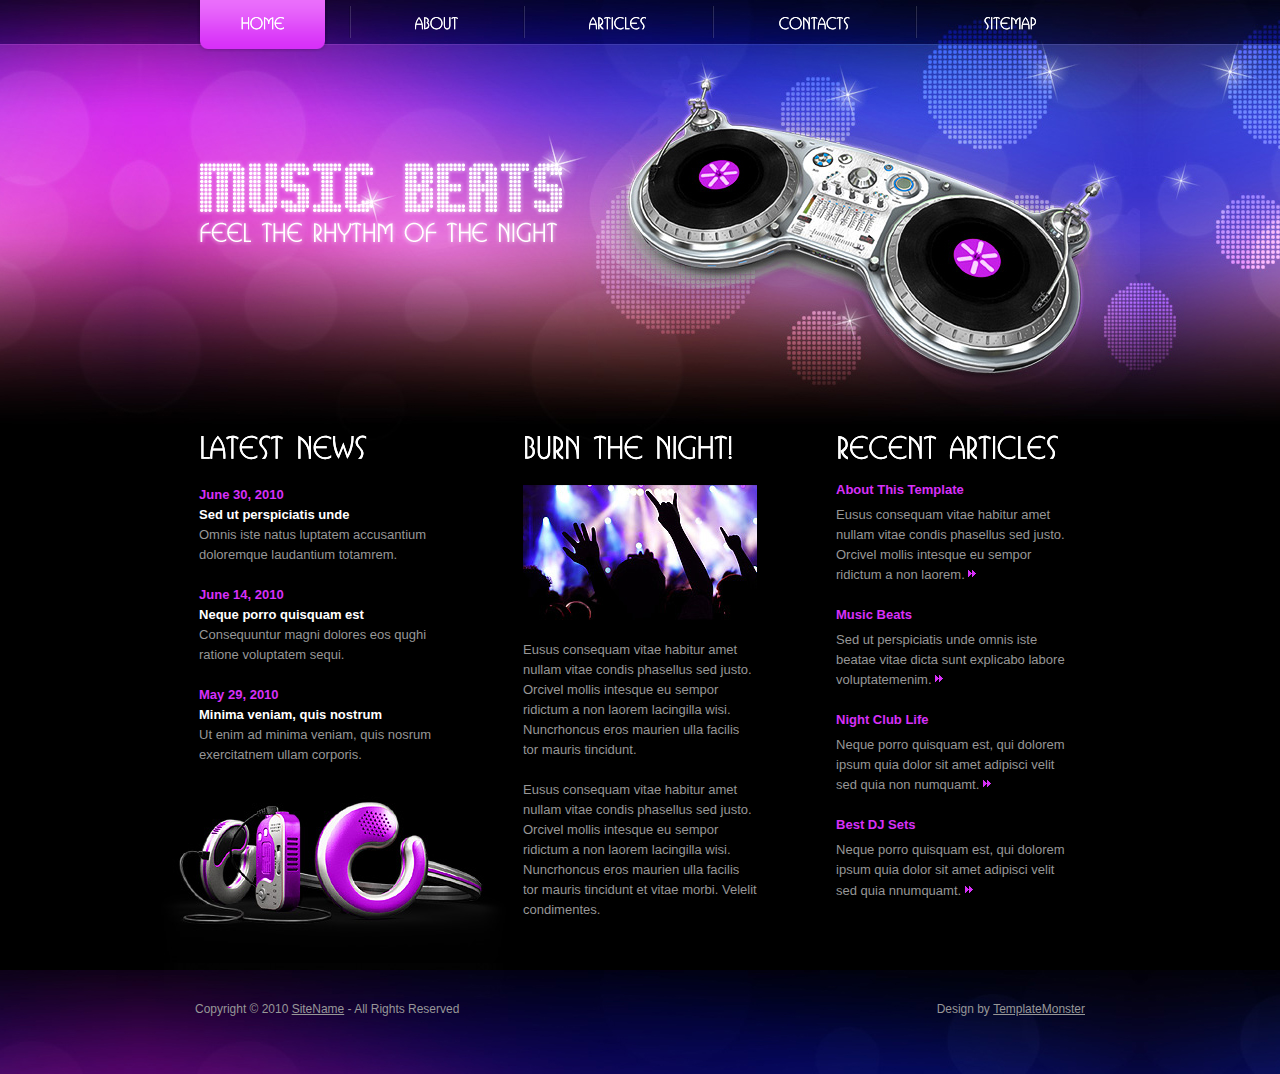
==== music-beats/index.html @ c967c2e5 "Add files via upload" ====
<!DOCTYPE html>
<html lang="en">
<head>
<title>Music Beats</title>
<meta charset="utf-8">
<link rel="stylesheet" href="css/reset.css" type="text/css" media="all">
<link rel="stylesheet" href="css/layout.css" type="text/css" media="all">
<link rel="stylesheet" href="css/style.css" type="text/css" media="all">
<script type="text/javascript" src="js/jquery-1.4.2.min.js" ></script>
<script type="text/javascript" src="js/cufon-yui.js"></script>
<script type="text/javascript" src="js/cufon-replace.js"></script>
<script type="text/javascript" src="js/script.js"></script>
<script type="text/javascript" src="js/ITC_Busorama_500.font.js"></script>
<!--[if lt IE 7]>
<link rel="stylesheet" href="css/ie6.css" type="text/css" media="screen">
<script type="text/javascript" src="js/ie_png.js"></script>
<script type="text/javascript">ie_png.fix('.png, header nav ul li, header nav ul li a, h1 a');</script>
<![endif]-->
<!--[if lt IE 9]><script type="text/javascript" src="js/html5.js"></script><![endif]-->
</head>
<body id="page1">
<!-- START PAGE SOURCE -->
<div class="wrap">
  <header>
    <div class="container">
      <h1><a href="#">Music Beats</a></h1>
      <nav>
        <ul>
          <li class="m1"><a href="index.html" class="active"><span>home</span></a></li>
          <li class="m2"><a href="about-us.html"><span>about</span></a></li>
          <li class="m3"><a href="articles.html"><span>articles</span></a></li>
          <li class="m4"><a href="contact-us.html"><span>contacts</span></a></li>
          <li class="m5 last"><a href="sitemap.html"><span>sitemap</span></a></li>
        </ul>
      </nav>
    </div>
  </header>
  <div class="container">
    <aside>
      <div class="inside">
        <h2>Latest News</h2>
        <ul class="news">
          <li><a href="#">June 30, 2010</a><strong>Sed ut perspiciatis unde</strong>Omnis iste natus luptatem accusantium doloremque laudantium totamrem.</li>
          <li><a href="#">June 14, 2010</a><strong>Neque porro quisquam est</strong>Consequuntur magni dolores eos qughi ratione voluptatem sequi.</li>
          <li><a href="#">May 29, 2010</a><strong>Minima veniam, quis nostrum</strong>Ut enim ad minima veniam, quis nosrum exercitatnem ullam corporis.</li>
        </ul>
      </div>
    </aside>
    <section id="content">
      <div class="wrapper">
        <article class="col-1">
          <h2>Burn The Night!</h2>
          <img src="images/1page-img.jpg">
          <p class="p1">Eusus consequam vitae habitur amet nullam vitae condis phasellus sed justo. Orcivel mollis intesque eu sempor ridictum a non laorem lacingilla wisi. Nuncrhoncus eros maurien ulla facilis tor mauris tincidunt.</p>
          <p class="p0">Eusus consequam vitae habitur amet nullam vitae condis phasellus sed justo. Orcivel mollis intesque eu sempor ridictum a non laorem lacingilla wisi. Nuncrhoncus eros maurien ulla facilis tor mauris tincidunt et vitae morbi. Velelit condimentes.</p>
        </article>
        <article class="col-2">
          <h2>Recent Articles</h2>
          <ul class="list">
            <li><strong>About This Template</strong>Eusus consequam vitae habitur amet nullam vitae condis phasellus sed justo. Orcivel mollis intesque eu sempor ridictum a non laorem. <a href="#"><img src="images/arrow.gif"></a></li>
            <li><strong>Music Beats</strong>Sed ut perspiciatis unde omnis iste beatae vitae dicta sunt explicabo labore voluptatemenim. <a href="#"><img src="images/arrow.gif"></a></li>
            <li><strong>Night Club Life</strong>Neque porro quisquam est, qui dolorem ipsum quia dolor sit amet adipisci velit sed quia non numquamt. <a href="#"><img src="images/arrow.gif"></a></li>
            <li><strong>Best DJ Sets</strong>Neque porro quisquam est, qui dolorem ipsum quia dolor sit amet adipisci velit sed quia nnumquamt. <a href="#"><img src="images/arrow.gif"></a></li>
          </ul>
        </article>
      </div>
    </section>
    <div class="clear"></div>
  </div>
</div>
<footer>
  <div class="container">
    <div class="cont-bot"></div>
    <div class="footerlink">
      <p class="lf">Copyright &copy; 2010 <a href="#">SiteName</a> - All Rights Reserved</p>
      <p class="rf">Design by <a href="http://www.templatemonster.com/">TemplateMonster</a></p>
      <div style="clear:both;"></div>
    </div>
  </div>
</footer>
<script type="text/javascript"> Cufon.now(); </script>
<!-- END PAGE SOURCE -->
</body>
</html>
---- music-beats/css/layout.css ----
#page1 #content .col-1 {
	width:234px;
	margin-right:79px;
}
#page1 #content .col-2 {
	width:237px;
}
---- music-beats/css/style.css ----
article, aside, audio, canvas, command, datalist, details, embed, figcaption, figure, footer, header, hgroup, keygen, meter, nav, output, progress, section, source, video {
	display:block;
}
mark, rp, rt, ruby, summary, time {
	display:inline;
}
body {
	background:#000;
	font-family:Arial, Helvetica, sans-serif;
	font-size:100%;
	line-height:1em;
	color:#979797;
}
html {
	min-width:1000px;
}
html, body {
	height:100%;
}
.container {
	margin:0 auto;
	position:relative;
	width:1000px;
	font-size:.814em;
}
header {
	position:relative;
	background:url(../images/header-bg1.jpg) no-repeat center top;
	margin-bottom:-20px;
}
section#content {
	float:left;
	width:555px;
	padding-bottom:50px;
}
aside {
	float:left;
	width:383px;
	position:relative;
	z-index:10;
}
.fleft {
	float:left;
}
.fright {
	float:right;
}
.clear {
	clear:both;
}
.col-1, .col-2, .col-3 {
	float:left;
}
.alignright {
	text-align:right;
}
.aligncenter {
	text-align:center;
}
.wrapper {
	width:100%;
	overflow:hidden;
}
.wrap {
	position:relative;
	height:auto !important;
	height:100%;
	min-height:100%;
}
.cont-bot {
	background:url(../images/cont-bot.jpg) no-repeat left top;
	width:368px;
	height:199px;
	position:absolute;
	left:0;
	top:-199px;
}
input, select, textarea {
	font-family:Arial, Helvetica, sans-serif;
	font-size:1em;
	vertical-align:middle;
	font-weight:normal;
}
.news li {
	line-height:1.538em;
	padding-bottom:20px;
}
.news li strong {
	color:#fff;
	display:block;
}
.news li a {
	text-decoration:none;
	font-weight:bold;
}
.news li a:hover {
	text-decoration:underline;
}
.list {
	margin-top:-25px;
}
.list li {
	line-height:1.538em;
	padding-top:20px;
}
.list li strong {
	color:#d730f8;
	display:block;
	padding-bottom:5px;
}
.list li a {
	color:#fff;
}
.list li a img {
	position:relative;
	top:5px;
}
.list1 {
	margin-top:-30px;
}
.list1 li {
	width:100%;
	overflow:hidden;
	vertical-align:top;
	line-height:1.538em;
	padding-top:30px;
}
.list1 li img {
	float:left;
	margin-right:25px;
}
.list1 li strong {
	color:#d730f8;
	display:block;
	padding-bottom:5px;
}
.list1 li a {
	text-decoration:none;
}
.list1 li a:hover {
	text-decoration:underline;
}
.sitemap {
	padding-bottom:20px;
}
.sitemap li {
	padding:0 0 0 12px;
	line-height:1.538em;
	background-image:url(../images/marker.gif);
	background-repeat:no-repeat;
	background-position:0 7px;
}
.sitemap li ul li {
	background-image:url(../images/marker1.gif);
}
.img-box {
	width:100%;
	overflow:hidden;
	padding-bottom:20px;
	line-height:1.538em;
}
.img-box img {
	float:left;
	margin:0 20px 0 0;
}
.extra-wrap {
	overflow:hidden;
}
p {
	margin-bottom:20px;
	line-height:1.538em;
}
.p0 {
	margin:0;
}
.p1 {
	margin-top:20px;
}
.p2 {
	margin-bottom:10px;
}
a {
	color:#d730f8;
	outline:none;
}
a:hover {
	text-decoration:none;
}
h1 {
	position:absolute;
	left:53px;
	top:65px;
	text-indent:-9999px;
}
h1 a {
	width:396px;
	float:left;
	height:122px;
	background:url(../images/logo.png) no-repeat left top;
}
h2 {
	color:#fff;
	font-size:30px;
	line-height:1.2em;
	text-transform:uppercase;
	margin-bottom:20px;
}
.txt1 {
	color:#fff;
}
.button {
	float:right;
}
.button strong {
	display:block;
	background:url(../images/button-border.gif) no-repeat left top;
}
.button span {
	background:url(../images/button-border.gif) no-repeat right top;
	padding:0 1px;
	display:block;
}
.button strong span a {
	display:block;
	background:url(../images/button-tail.gif) repeat-x left top;
	padding:7px 19px 7px 19px;
	color:#fff;
	text-decoration:none;
}
.button strong span a:hover {
	text-decoration:underline;
}
header .container {
	height:316px;
}
header nav {
	padding:0 0 0 57px;
	position:absolute;
}
header nav ul {
	width:100%;
	overflow:hidden;
}
header nav ul li {
	float:left;
	font-size:16px;
	padding-right:23px;
	margin-right:20px;
	line-height:1.2em;
	background:url(../images/divider.png) no-repeat right 6px;
}
header nav ul li.last {
	padding-right:0;
	margin-right:0;
	background:url(../images/spacer.gif);
}
header nav ul li a {
	color:#fff;
	text-decoration:none;
	display:block;
	text-align:center;
	height:52px;
	width:131px;
	background:url(../images/spacer.gif);
	background-repeat:no-repeat;
	background-position:0 0;
}
header nav ul li.m1 a:hover, header nav ul li.m1 a.active {
	background-image:url(../images/m1-act.png);
}
header nav ul li.m2 a:hover, header nav ul li.m2 a.active {
	background-image:url(../images/m2-act.png);
}
header nav ul li.m3 a {
	width:146px;
}
header nav ul li.m3 a:hover, header nav ul li.m3 a.active {
	background-image:url(../images/m3-act.png);
}
header nav ul li.m4 a {
	width:159px;
	margin-left:1px;
}
header nav ul li.m4 a:hover, header nav ul li.m4 a.active {
	background-image:url(../images/m4-act.jpg);
}
header nav ul li.m5 a {
	width:147px;
}
header nav ul li.m5 a:hover, header nav ul li.m5 a.active {
	background-image:url(../images/m5-act.png);
}
header nav ul li a span {
	display:block;
	padding-top:13px;
}
#content .indent {
	padding-top:20px;
}
aside .inside {
	padding:0 85px 180px 59px;
}
#contacts-form {
	clear:right;
	width:100%;
	overflow:hidden;
}
#contacts-form fieldset {
	border:none;
	float:left;
}
#contacts-form .field {
	clear:both;
}
#contacts-form label {
	float:left;
	width:97px;
	line-height:18px;
	padding-bottom:8px;
}
#contacts-form input {
	width:295px;
	padding:1px 0 1px 3px;
	border:1px solid #4d4d4d;
	color:#979797;
	background:none;
}
#contacts-form textarea {
	width:444px;
	height:285px;
	padding:1px 0 1px 3px;
	border:1px solid #4d4d4d;
	color:#979797;
	margin-bottom:19px;
	overflow:auto;
	background:none;
}
#page1 header {
	height:449px;
	background:url(../images/header-bg.jpg) no-repeat center top;
}
#page1 header h1 {
	top:128px;
}
#page1 header nav ul li.m4 a:hover {
	background:url(../images/m4-act-alt.png) no-repeat left top;
}
footer {
	background:url(../images/footer-bg.jpg) no-repeat center top;
	color:#fff;
	font-size:.92em;
	line-height:1.667em;
}
footer .container {
	height:104px;
	position:relative;
}
footer .footerlink {
	padding:32px 55px 0 55px;
}
.footerlink p {
	margin:0;
	padding:0;
	line-height:normal;
	white-space:nowrap;
	text-indent:inherit;
	color:#979797;
}
.footerlink a {
	color:#979797;
	font-weight:normal;
	margin:0;
	padding:0;
	border:none;
	text-decoration:underline;
	background-color:transparent;
}
.footerlink a:hover {
	color:#979797;
	background-color:transparent;
	text-decoration:none;
}
.footerlink .lf {
	float:left;
}
.footerlink .rf {
	float:right;
}
a {
	outline:none;
}
---- music-beats/css/ie6.css ----
.extra-wrap {
	zoom:1;
}
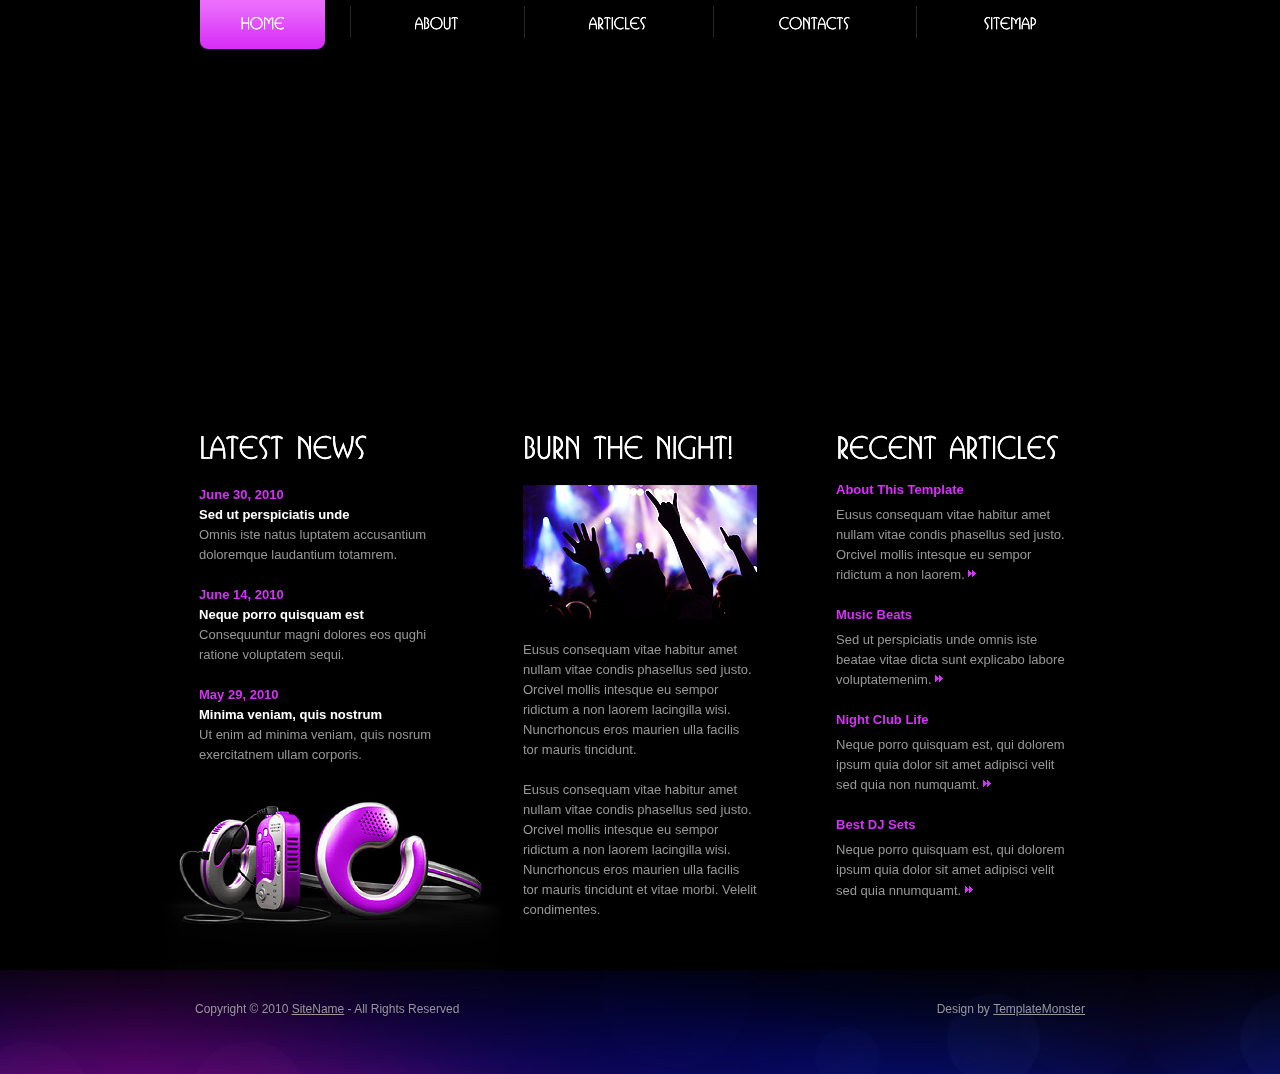
==== commit e7406d2e: "yo" ====
--- a/music-beats/index.html
+++ b/music-beats/index.html
@@ -22,8 +22,12 @@
 <!-- START PAGE SOURCE -->
 <div class="wrap">
   <header>
+   
     <div class="container">
-      <h1><a href="#">Music Beats</a></h1>
+      <video autoplay muted loop id="myVideo">
+  <source src="images/Messenger_creation_7501e501-b4eb-49a1-9a3b-28f6fc8d4b65.mp4" type="video/mp4">
+</video>
+      <!-- <h1><a href="#">Music Beats</a></h1> -->
       <nav>
         <ul>
           <li class="m1"><a href="index.html" class="active"><span>home</span></a></li>
--- a/music-beats/css/style.css
+++ b/music-beats/css/style.css
@@ -39,6 +39,13 @@
 	position:relative;
 	z-index:10;
 }
+#myVideo {
+	position: fixed;
+	right: 0;
+	bottom: 0;
+	min-width: 100%;
+	min-height: 100%;
+  }
 .fleft {
 	float:left;
 }
@@ -193,9 +200,9 @@
 	text-indent:-9999px;
 }
 h1 a {
-	width:396px;
-	float:left;
-	height:122px;
+	/* width:396px;
+	float:left;
+	height:122px; */
 	background:url(../images/logo.png) no-repeat left top;
 }
 h2 {
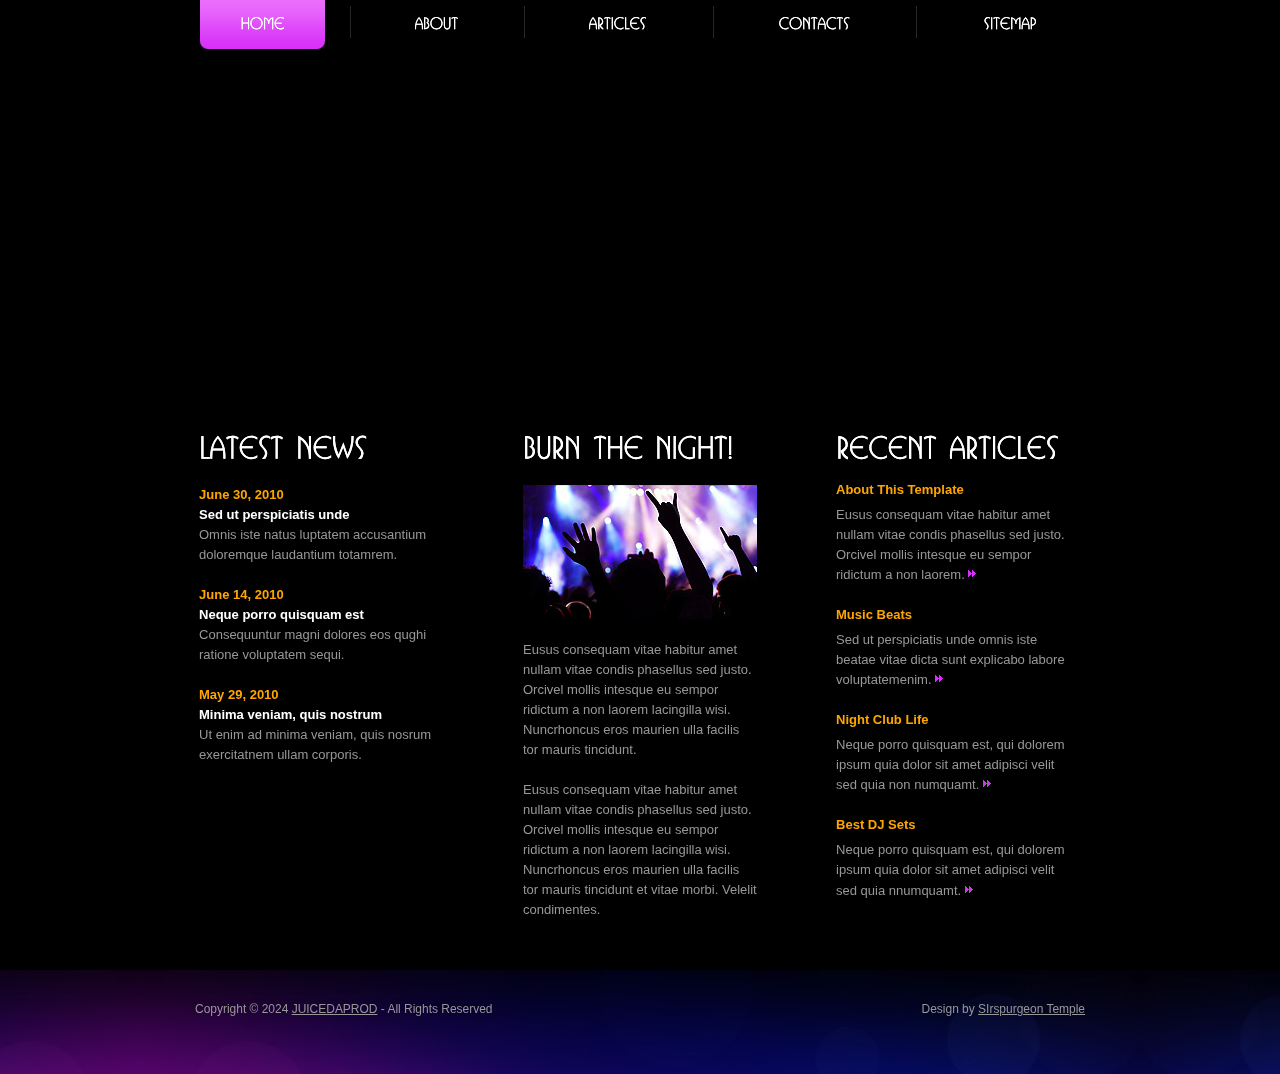
==== commit 26bc7c8e: "yo" ====
--- a/music-beats/index.html
+++ b/music-beats/index.html
@@ -1,8 +1,9 @@
 <!DOCTYPE html>
 <html lang="en">
 <head>
-<title>Music Beats</title>
+<title>JUICEDAPROD</title>
 <meta charset="utf-8">
+
 <link rel="stylesheet" href="css/reset.css" type="text/css" media="all">
 <link rel="stylesheet" href="css/layout.css" type="text/css" media="all">
 <link rel="stylesheet" href="css/style.css" type="text/css" media="all">
@@ -25,7 +26,7 @@
    
     <div class="container">
       <video autoplay muted loop id="myVideo">
-  <source src="images/Messenger_creation_7501e501-b4eb-49a1-9a3b-28f6fc8d4b65.mp4" type="video/mp4">
+  <source src="images/Messenger_creation_7501e501-b4eb-49a1-9a3b-28f6fc8d4b65.mp4" type="video/mp4" me>
 </video>
       <!-- <h1><a href="#">Music Beats</a></h1> -->
       <nav>
@@ -76,8 +77,8 @@
   <div class="container">
     <div class="cont-bot"></div>
     <div class="footerlink">
-      <p class="lf">Copyright &copy; 2010 <a href="#">SiteName</a> - All Rights Reserved</p>
-      <p class="rf">Design by <a href="http://www.templatemonster.com/">TemplateMonster</a></p>
+      <p class="lf">Copyright &copy; 2024 <a href="#">JUICEDAPROD</a> - All Rights Reserved</p>
+      <p class="rf">Design by <a href="#/">SIrspurgeon Temple</a></p>
       <div style="clear:both;"></div>
     </div>
   </div>
--- a/music-beats/css/style.css
+++ b/music-beats/css/style.css
@@ -74,14 +74,14 @@
 	height:100%;
 	min-height:100%;
 }
-.cont-bot {
-	background:url(../images/cont-bot.jpg) no-repeat left top;
-	width:368px;
+/* .cont-bot {
+	background:url(../images/Messenger_creation_6b8d8cc9-2e41-407d-a823-759af263a0b9.jpeg) no-repeat left top;
+	width:50px;
 	height:199px;
 	position:absolute;
 	left:0;
 	top:-199px;
-}
+} */
 input, select, textarea {
 	font-family:Arial, Helvetica, sans-serif;
 	font-size:1em;
@@ -111,7 +111,7 @@
 	padding-top:20px;
 }
 .list li strong {
-	color:#d730f8;
+	color:orange;
 	display:block;
 	padding-bottom:5px;
 }
@@ -121,6 +121,10 @@
 .list li a img {
 	position:relative;
 	top:5px;
+}
+.img-ab 
+{
+	height: 400px;
 }
 .list1 {
 	margin-top:-30px;
@@ -137,7 +141,7 @@
 	margin-right:25px;
 }
 .list1 li strong {
-	color:#d730f8;
+	color:orange;
 	display:block;
 	padding-bottom:5px;
 }
@@ -187,7 +191,7 @@
 	margin-bottom:10px;
 }
 a {
-	color:#d730f8;
+	color:orange;
 	outline:none;
 }
 a:hover {
@@ -309,7 +313,10 @@
 }
 #contacts-form {
 	clear:right;
+	background-image: url(../images/Messenger_creation_6b8d8cc9-2e41-407d-a823-759af263a0b9.jpeg);
 	width:100%;
+
+	background-size: contain;
 	overflow:hidden;
 }
 #contacts-form fieldset {
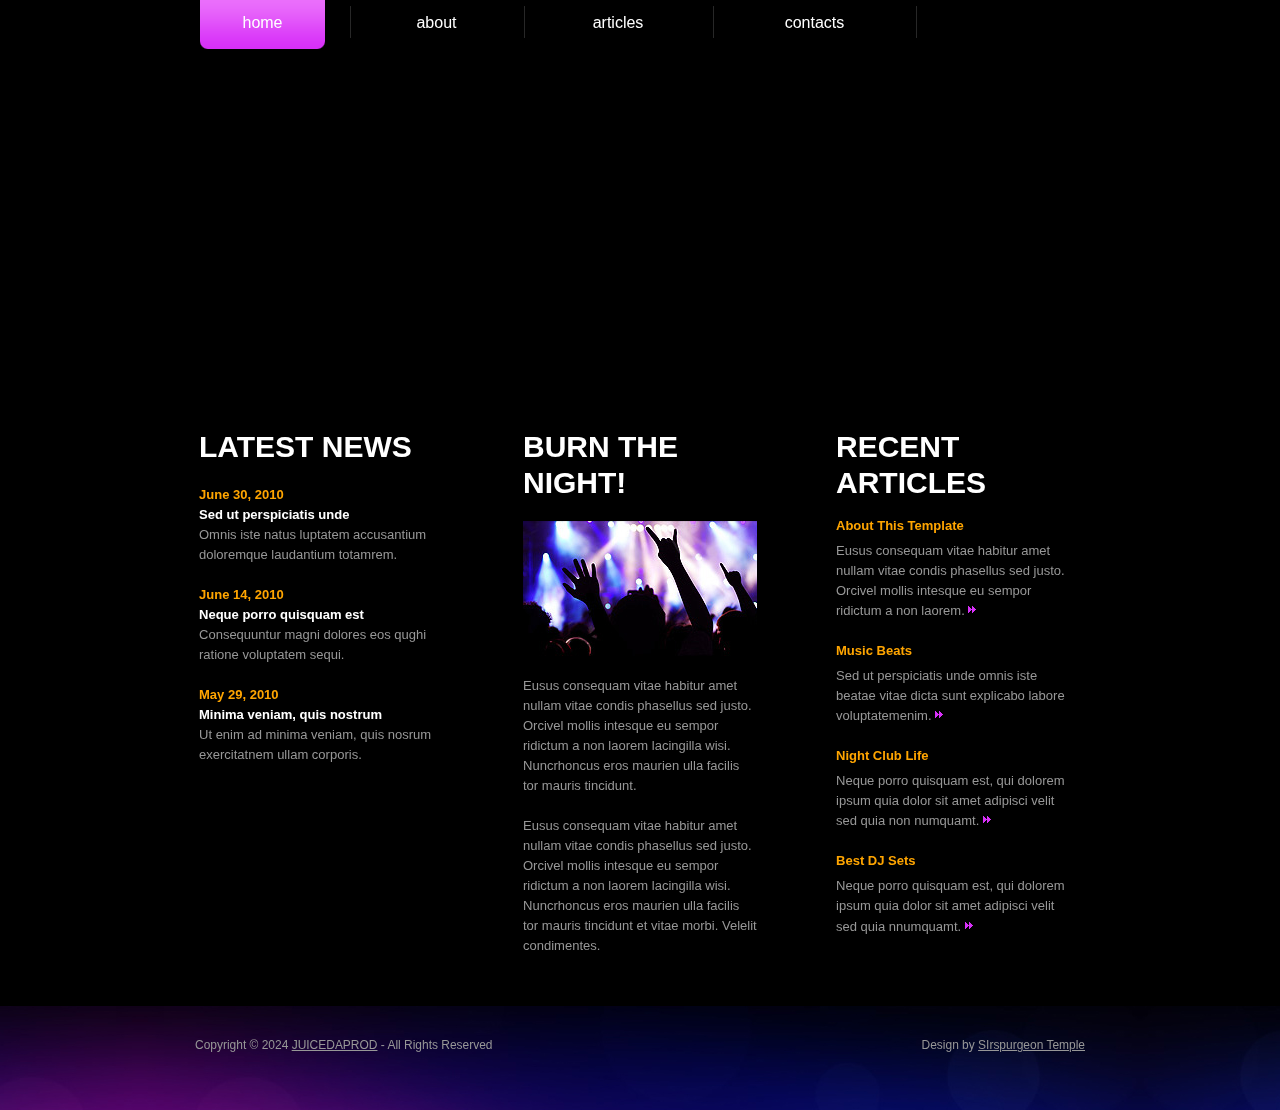
==== commit fad295de: "yo" ====
--- a/music-beats/index.html
+++ b/music-beats/index.html
@@ -3,7 +3,7 @@
 <head>
 <title>JUICEDAPROD</title>
 <meta charset="utf-8">
-
+<link href="https://cdn.jsdelivr.net/npm/bootstrap@5.0.2/dist/css/bootstrap.min.css" rel="stylesheet" integrity="sha384-EVSTQN3/azprG1Anm3QDgpJLIm9Nao0Yz1ztcQTwFspd3yD65VohhpuuCOmLASjC" crossorigin="anonymous">
 <link rel="stylesheet" href="css/reset.css" type="text/css" media="all">
 <link rel="stylesheet" href="css/layout.css" type="text/css" media="all">
 <link rel="stylesheet" href="css/style.css" type="text/css" media="all">
@@ -35,8 +35,8 @@
           <li class="m2"><a href="about-us.html"><span>about</span></a></li>
           <li class="m3"><a href="articles.html"><span>articles</span></a></li>
           <li class="m4"><a href="contact-us.html"><span>contacts</span></a></li>
-          <li class="m5 last"><a href="sitemap.html"><span>sitemap</span></a></li>
-        </ul>
+          <!-- <li class="m5 last"><a href="sitemap.html"><span>sitemap</span></a></li>
+        </ul> -->
       </nav>
     </div>
   </header>
@@ -83,6 +83,7 @@
     </div>
   </div>
 </footer>
+<script src="https://cdn.jsdelivr.net/npm/bootstrap@5.0.2/dist/js/bootstrap.bundle.min.js" integrity="sha384-MrcW6ZMFYlzcLA8Nl+NtUVF0sA7MsXsP1UyJoMp4YLEuNSfAP+JcXn/tWtIaxVXM" crossorigin="anonymous"></script>
 <script type="text/javascript"> Cufon.now(); </script>
 <!-- END PAGE SOURCE -->
 </body>
--- a/music-beats/css/style.css
+++ b/music-beats/css/style.css
@@ -403,3 +403,65 @@
 a {
 	outline:none;
 }
+.img-song1 {
+	height: 130px;
+}
+/* html,
+body, */
+.view {
+  height: 100%;
+}
+
+#mobile-box {
+  width: 360px;
+}
+
+.card {
+  -webkit-border-radius: 10px;
+  border-radius: 10px;
+}
+
+.card .view {
+  -webkit-border-top-left-radius: 10px;
+  border-top-left-radius: 10px;
+  -webkit-border-top-right-radius: 10px;
+  border-top-right-radius: 10px;
+}
+
+.card h5 a {
+  color: #0d47a1;
+}
+
+.card h5 a:hover {
+  color: #072f6b;
+}
+
+#pButton {
+  float: left;
+}
+
+#timeline {
+  width: 90%;
+  height: 2px;
+  margin-top: 20px;
+  margin-left: 10px;
+  float: left;
+  -webkit-border-radius: 15px;
+  border-radius: 15px;
+  background: rgba(0, 0, 0, 0.3);
+}
+
+#pButton {
+  margin-top: 12px;
+  cursor: pointer;
+}
+
+#playhead {
+  width: 8px;
+  height: 8px;
+  -webkit-border-radius: 50%;
+  border-radius: 50%;
+  margin-top: -3px;
+  background: black;
+  cursor: pointer;
+}